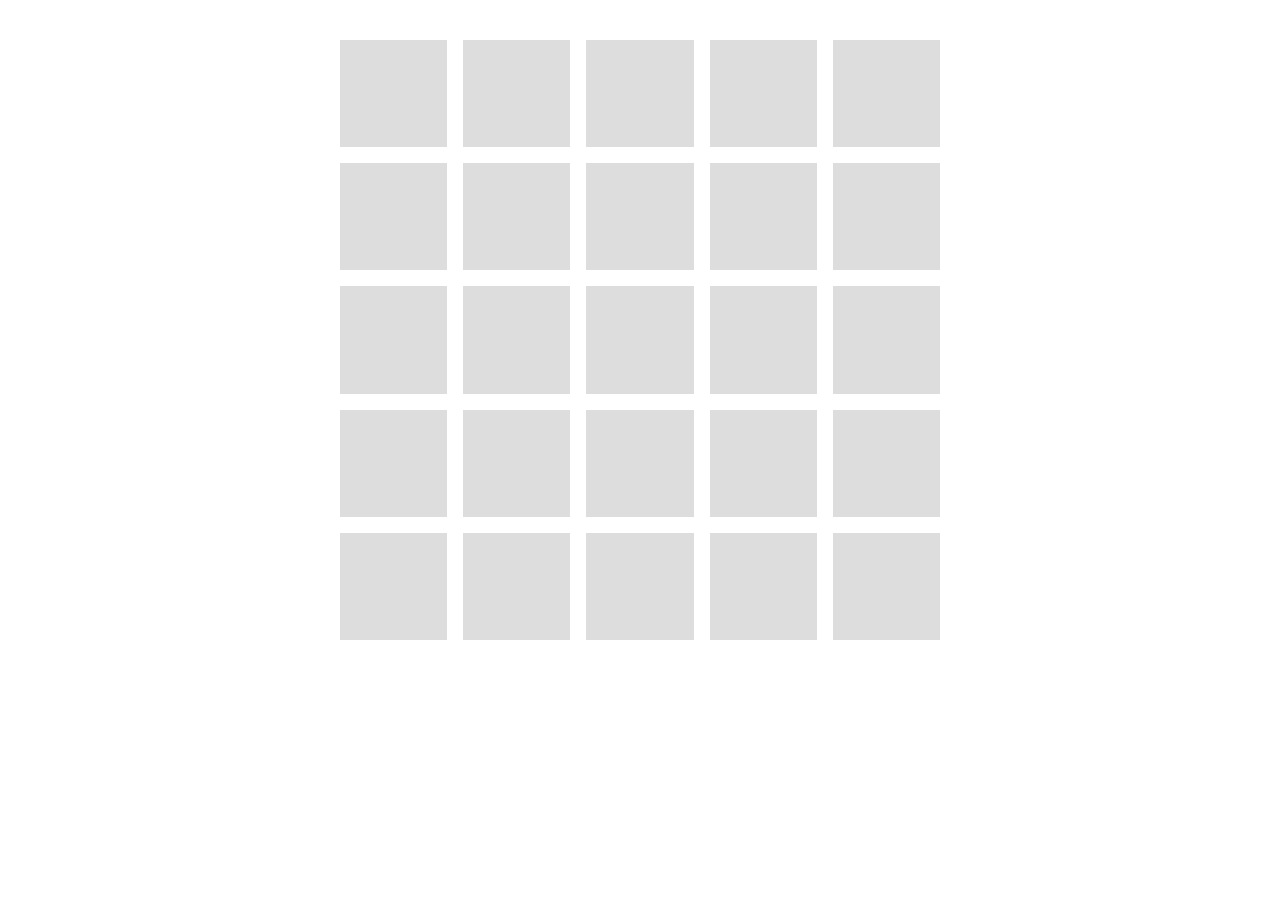
==== demo/01/index.html @ bf5afcc9 "デモ作成" ====
<!doctype html>
<html lang="en">
  <head>
    <meta charset="UTF-8" />
    <meta name="viewport" content="width=device-width, initial-scale=1" />
    <title>demo - 01</title>
    <style>
      body {
        margin: 0;
        background: white;
        font-family: sans-serif;
      }

      main {
        max-width: 600px;
        margin: 40px auto;
        padding-inline: 16px;
      }

      .grid {
        display: grid;
        gap: 16px;
        grid-template-columns: repeat(5, 1fr);
        rule: 3px solid green; /* 縦横の罫線を一括指定 */
        rule-break: intersection; /* 交差は重ならないようにする */
        rule-inset: 4px; /* 罫線の両端を4pxずつ短くする */

        .grid-item {
          background: #ddd;
          aspect-ratio: 1 / 1;
        }
      }
    </style>
  </head>
  <body>
    <main>
      <div class="grid">
        <div class="grid-item"></div>
        <div class="grid-item"></div>
        <div class="grid-item"></div>
        <div class="grid-item"></div>
        <div class="grid-item"></div>
        <div class="grid-item"></div>
        <div class="grid-item"></div>
        <div class="grid-item"></div>
        <div class="grid-item"></div>
        <div class="grid-item"></div>
        <div class="grid-item"></div>
        <div class="grid-item"></div>
        <div class="grid-item"></div>
        <div class="grid-item"></div>
        <div class="grid-item"></div>
        <div class="grid-item"></div>
        <div class="grid-item"></div>
        <div class="grid-item"></div>
        <div class="grid-item"></div>
        <div class="grid-item"></div>
        <div class="grid-item"></div>
        <div class="grid-item"></div>
        <div class="grid-item"></div>
        <div class="grid-item"></div>
        <div class="grid-item"></div>
      </div>
    </main>
  </body>
</html>
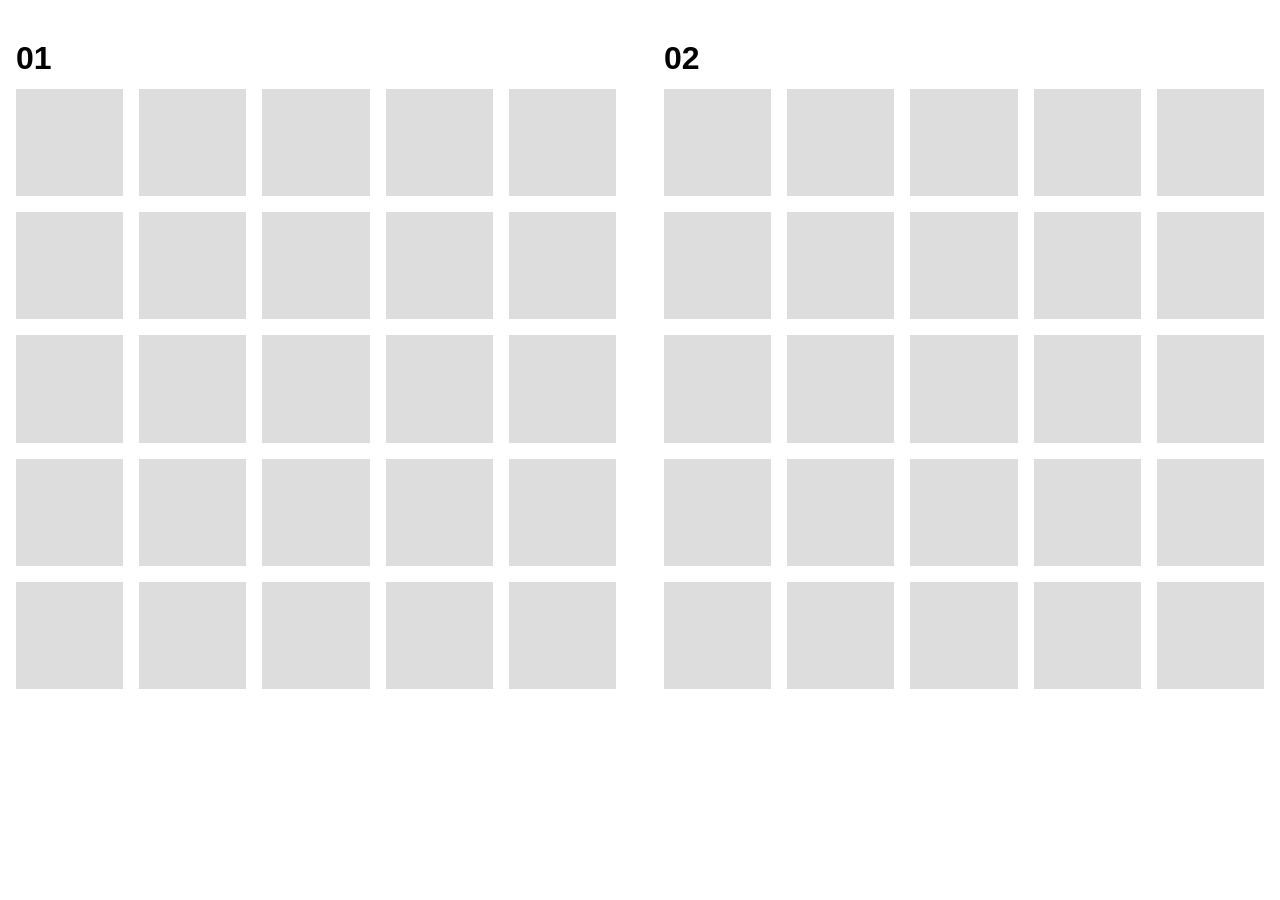
==== commit 5db6fbb4: "デモ FB 修正" ====
--- a/demo/01/index.html
+++ b/demo/01/index.html
@@ -5,25 +5,54 @@
     <meta name="viewport" content="width=device-width, initial-scale=1" />
     <title>demo - 01</title>
     <style>
+      * {
+        margin: 0;
+      }
+
       body {
-        margin: 0;
         background: white;
         font-family: sans-serif;
+        font-weight: 700;
       }
 
       main {
-        max-width: 600px;
+        display: grid;
+        grid-template-columns: repeat(auto-fit, minmax(min(300px, 100%), 1fr));
+        max-width: 1300px;
+        gap: 48px;
         margin: 40px auto;
         padding-inline: 16px;
+      }
+
+      .wrap {
+        display: grid;
+        gap: 12px;
+      }
+
+      .label {
+        font-size: 32px;
       }
 
       .grid {
         display: grid;
         gap: 16px;
         grid-template-columns: repeat(5, 1fr);
-        rule: 3px solid green; /* 縦横の罫線を一括指定 */
-        rule-break: intersection; /* 交差は重ならないようにする */
-        rule-inset: 4px; /* 罫線の両端を4pxずつ短くする */
+
+        /* 01 */
+        &.grid-01 {
+          rule: 3px solid green; /* 列行の罫線 一括指定 */
+        }
+
+        /* 02 */
+        &.grid-02 {
+          column-rule:
+            3px solid green,
+            3px dashed green,
+            6px double green; /* 列の罫線 指定 */
+          row-rule-width: 3px; /* 行の罫線 幅指定 */
+          row-rule-style: repeat(2, dashed), solid; /* 行の罫線 スタイル指定 */
+          row-rule-color: orange; /* 行の罫線 色指定 */
+        }
 
         .grid-item {
           background: #ddd;
@@ -34,32 +63,66 @@
   </head>
   <body>
     <main>
-      <div class="grid">
-        <div class="grid-item"></div>
-        <div class="grid-item"></div>
-        <div class="grid-item"></div>
-        <div class="grid-item"></div>
-        <div class="grid-item"></div>
-        <div class="grid-item"></div>
-        <div class="grid-item"></div>
-        <div class="grid-item"></div>
-        <div class="grid-item"></div>
-        <div class="grid-item"></div>
-        <div class="grid-item"></div>
-        <div class="grid-item"></div>
-        <div class="grid-item"></div>
-        <div class="grid-item"></div>
-        <div class="grid-item"></div>
-        <div class="grid-item"></div>
-        <div class="grid-item"></div>
-        <div class="grid-item"></div>
-        <div class="grid-item"></div>
-        <div class="grid-item"></div>
-        <div class="grid-item"></div>
-        <div class="grid-item"></div>
-        <div class="grid-item"></div>
-        <div class="grid-item"></div>
-        <div class="grid-item"></div>
+      <div class="wrap">
+        <p class="label">01</p>
+        <div class="grid grid-01">
+          <div class="grid-item"></div>
+          <div class="grid-item"></div>
+          <div class="grid-item"></div>
+          <div class="grid-item"></div>
+          <div class="grid-item"></div>
+          <div class="grid-item"></div>
+          <div class="grid-item"></div>
+          <div class="grid-item"></div>
+          <div class="grid-item"></div>
+          <div class="grid-item"></div>
+          <div class="grid-item"></div>
+          <div class="grid-item"></div>
+          <div class="grid-item"></div>
+          <div class="grid-item"></div>
+          <div class="grid-item"></div>
+          <div class="grid-item"></div>
+          <div class="grid-item"></div>
+          <div class="grid-item"></div>
+          <div class="grid-item"></div>
+          <div class="grid-item"></div>
+          <div class="grid-item"></div>
+          <div class="grid-item"></div>
+          <div class="grid-item"></div>
+          <div class="grid-item"></div>
+          <div class="grid-item"></div>
+        </div>
+      </div>
+
+      <div class="wrap">
+        <p class="label">02</p>
+        <div class="grid grid-02">
+          <div class="grid-item"></div>
+          <div class="grid-item"></div>
+          <div class="grid-item"></div>
+          <div class="grid-item"></div>
+          <div class="grid-item"></div>
+          <div class="grid-item"></div>
+          <div class="grid-item"></div>
+          <div class="grid-item"></div>
+          <div class="grid-item"></div>
+          <div class="grid-item"></div>
+          <div class="grid-item"></div>
+          <div class="grid-item"></div>
+          <div class="grid-item"></div>
+          <div class="grid-item"></div>
+          <div class="grid-item"></div>
+          <div class="grid-item"></div>
+          <div class="grid-item"></div>
+          <div class="grid-item"></div>
+          <div class="grid-item"></div>
+          <div class="grid-item"></div>
+          <div class="grid-item"></div>
+          <div class="grid-item"></div>
+          <div class="grid-item"></div>
+          <div class="grid-item"></div>
+          <div class="grid-item"></div>
+        </div>
       </div>
     </main>
   </body>
